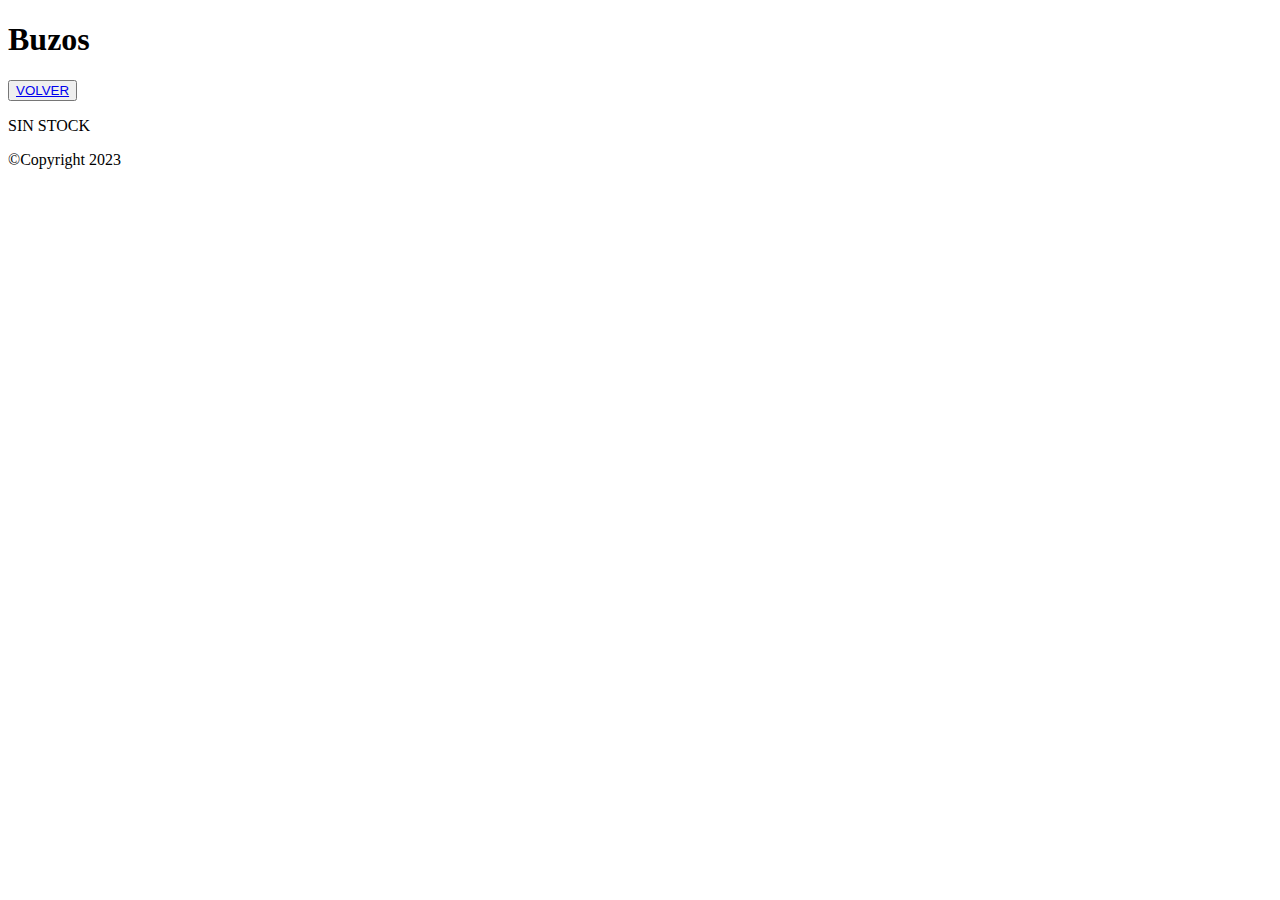
==== proyecto-palacio/index.html/buzos.html @ b302a197 "nuevo proy" ====
<!DOCTYPE html>
<html lang="en">
<head>
    <meta charset="UTF-8">
    <meta http-equiv="X-UA-Compatible" content="IE=edge">
    <meta name="viewport" content="width=device-width, initial-scale=1.0">
    <title>Buzos</title>
    <link rel="stylesheet" href="style.css">
</head>
<body>
    
    <header>
        <h1>Buzos</h1>
    </header>

    <main>
        <nav>
         <button><a href="./index.html">VOLVER</a></button>
        </nav>

         <p>SIN STOCK</p>

     </main>

     <footer>
        <p>©Copyright 2023</p>
     </footer>

</body>
</html>
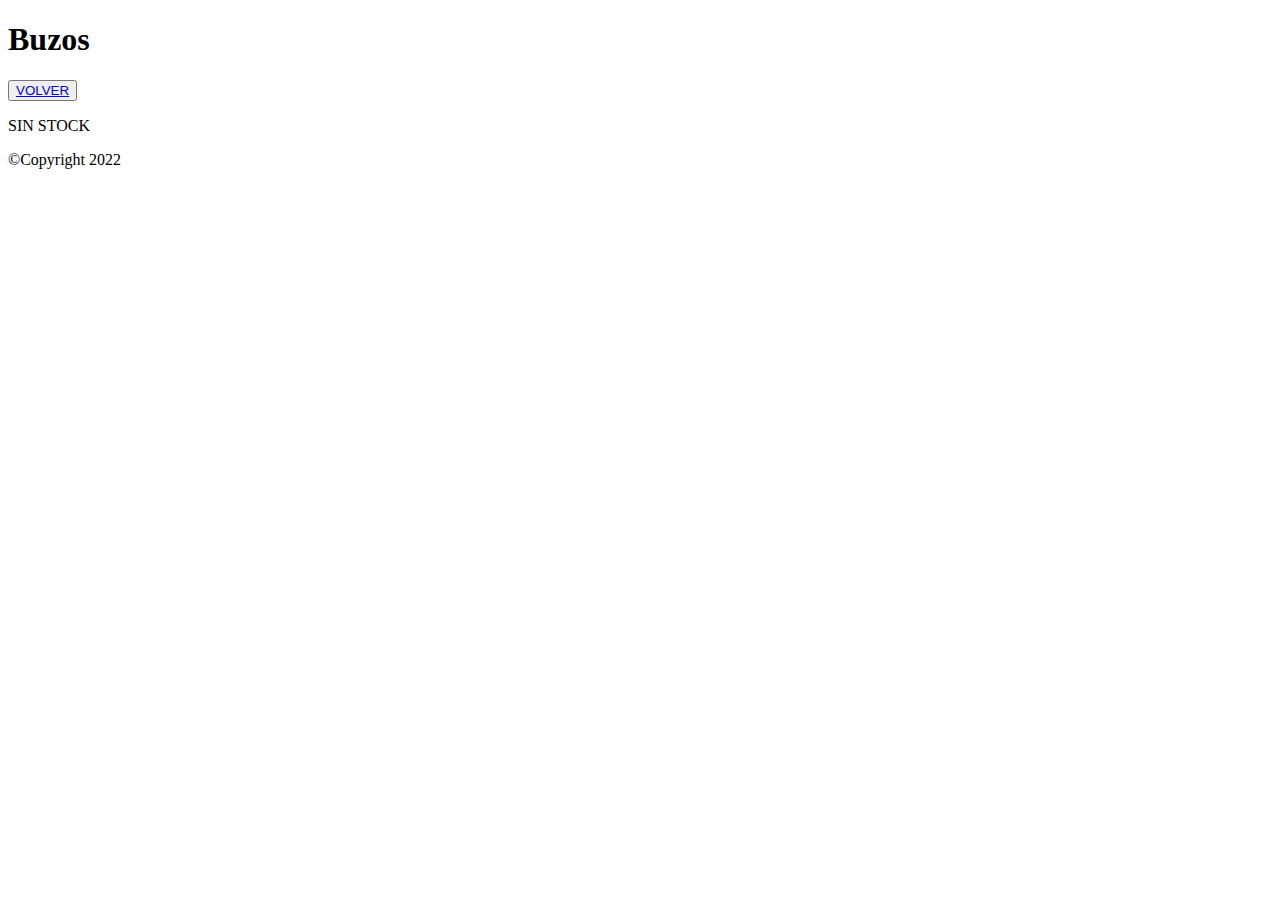
==== commit dfa7db71: "nuevo proyecto" ====
--- a/proyecto-palacio/index.html/buzos.html
+++ b/proyecto-palacio/index.html/buzos.html
@@ -23,7 +23,7 @@
      </main>
 
      <footer>
-        <p>©Copyright 2023</p>
+        <p>©Copyright 2022</p>
      </footer>
 
 </body>
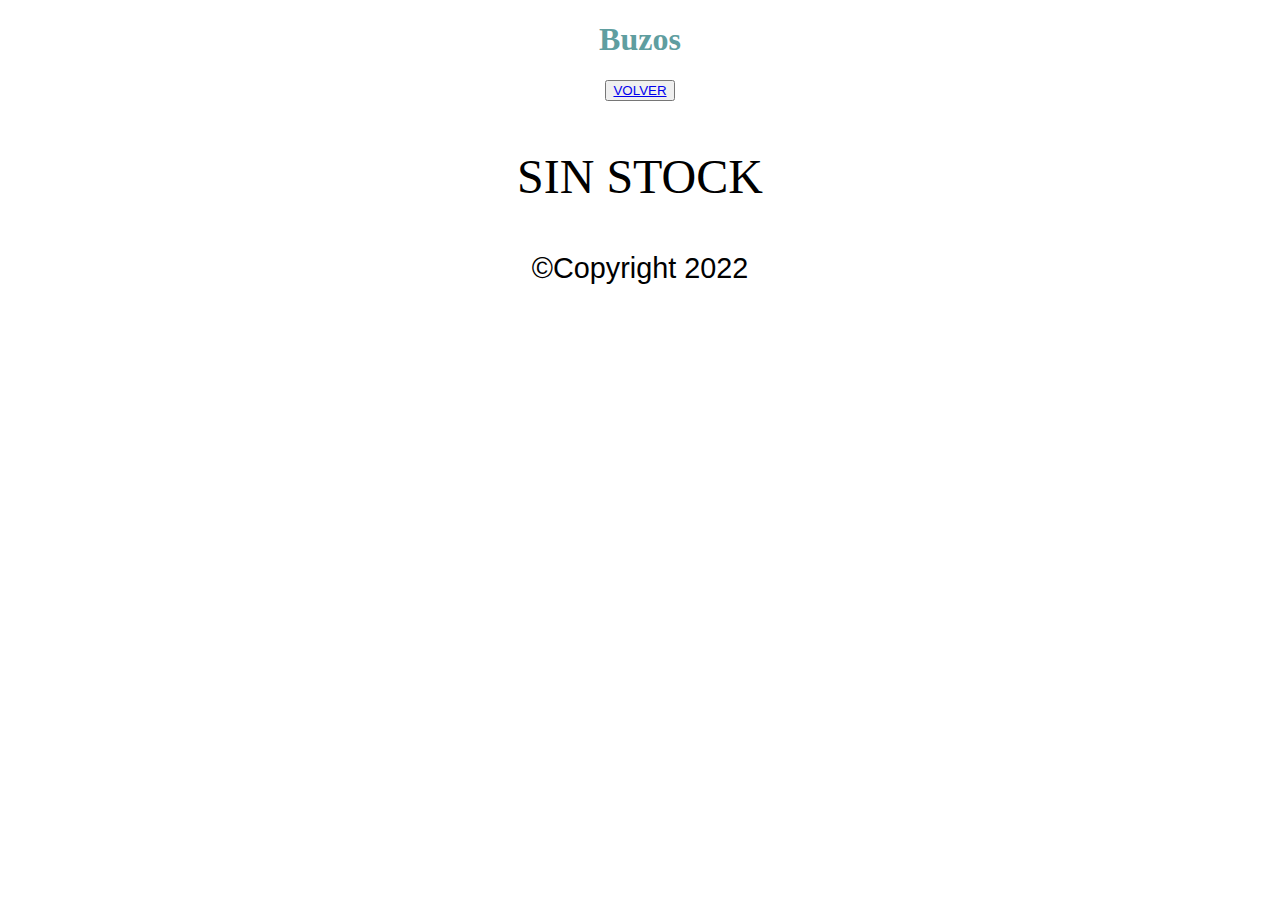
==== commit 3aee2b69: "aff cpy" ====
--- a/proyecto-palacio/index.html/buzos.html
+++ b/proyecto-palacio/index.html/buzos.html
@@ -5,7 +5,7 @@
     <meta http-equiv="X-UA-Compatible" content="IE=edge">
     <meta name="viewport" content="width=device-width, initial-scale=1.0">
     <title>Buzos</title>
-    <link rel="stylesheet" href="style.css">
+    <link rel="stylesheet" href="./css/estilos.css">
 </head>
 <body>
     
--- a/proyecto-palacio/index.html/css/estilos.css
+++ b/proyecto-palacio/index.html/css/estilos.css
@@ -0,0 +1,39 @@
+h1 {
+    text-align: center;
+      color: cadetblue;
+  }
+  
+  img {
+    background-color: black;
+    background-image: url("./img/1681879228644\ \(2\).png");
+    height: 200px;
+    align-self: start;
+  }
+  
+  .caja {
+      background-color: cadetblue; 
+      border: solid 3px rgb(0, 0, 0);
+      padding: 10px;
+    margin-top: 20px;
+    margin-bottom: 20px;
+  }
+  
+  main {
+    font-family: Georgia, 'Times New Roman', Times, serif;
+    text-align: center;
+  }
+  
+  p {
+    text-align: center;
+    font-size: 300%;
+  }
+  
+  h1 {
+    text-align: center;
+  }
+  
+  footer {
+    font-family: Impact, Haettenschweiler, 'Arial Narrow Bold', sans-serif;
+    font-size: 60%;
+    color: black;
+  }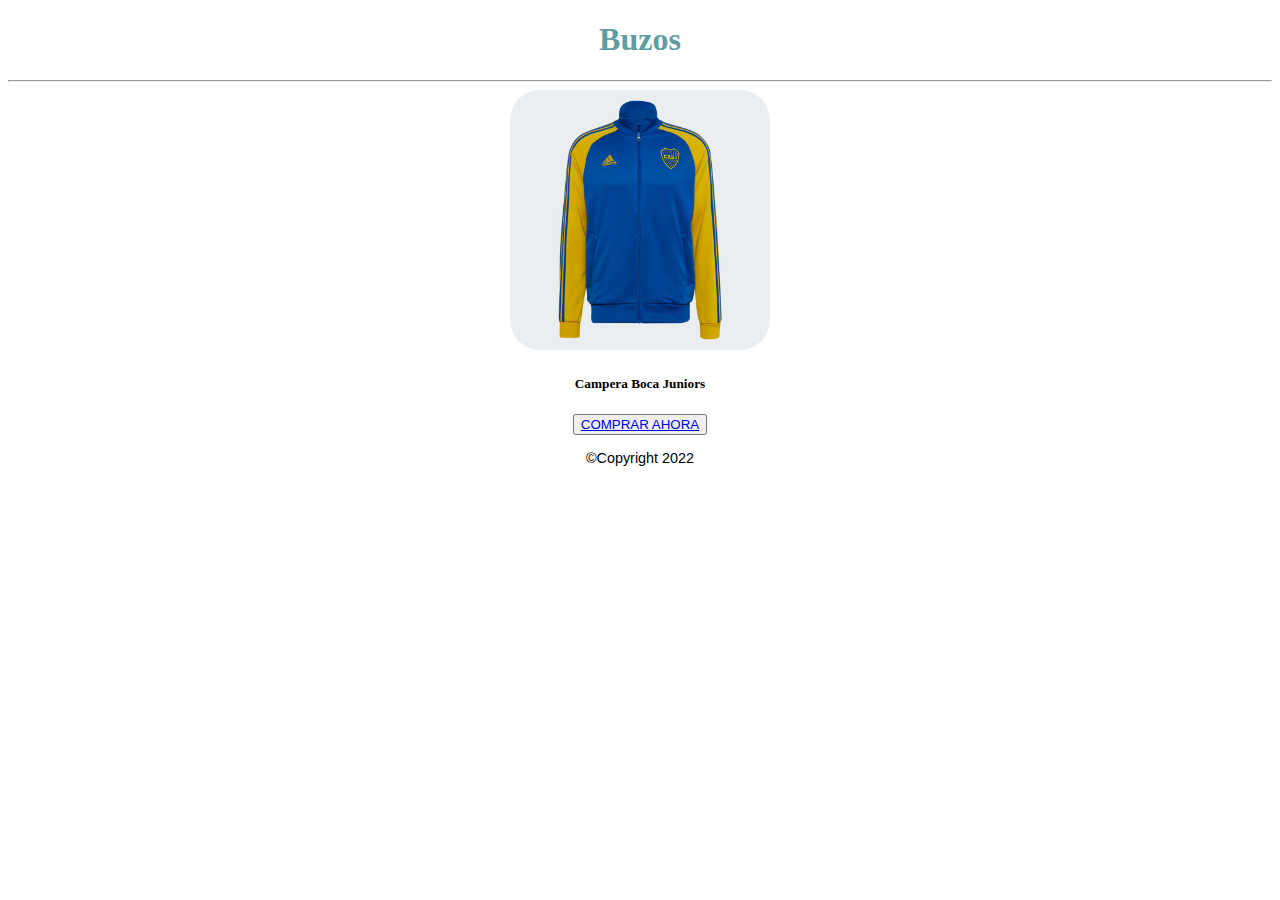
==== commit 6083b8e3: "mod en todo" ====
--- a/proyecto-palacio/index.html/buzos.html
+++ b/proyecto-palacio/index.html/buzos.html
@@ -5,7 +5,7 @@
     <meta http-equiv="X-UA-Compatible" content="IE=edge">
     <meta name="viewport" content="width=device-width, initial-scale=1.0">
     <title>Buzos</title>
-    <link rel="stylesheet" href="./css/estilos.css">
+    <link rel="stylesheet" href="./css/styles.css">
 </head>
 <body>
     
@@ -14,11 +14,15 @@
     </header>
 
     <main>
-        <nav>
-         <button><a href="./index.html">VOLVER</a></button>
-        </nav>
+        <hr>
 
-         <p>SIN STOCK</p>
+        <div class="card">
+            <img src="./img/Campera_Deportiva_Boca_Juniors_3_Tiras_Azul_HC0982_01_laydown.avif" class="card-img-top">
+            <div class="body-card">
+              <h5 class="card-title">Campera Boca Juniors</h5>
+              <button><a href="https://api.whatsapp.com/send/?phone=%2B5492665033453&text&type=phone_number&app_absent=0">COMPRAR AHORA</a></button>
+            </div>
+          </div>
 
      </main>
 
--- a/proyecto-palacio/index.html/css/styles.css
+++ b/proyecto-palacio/index.html/css/styles.css
@@ -0,0 +1,53 @@
+h1 {
+  color: cadetblue;
+  text-align: center;
+}
+
+img {
+  background-color: black;
+  background-image: url("./img/1681879228644 (2)(1).png");
+  align-self: start;
+}
+
+.caja {
+  background-color: cadetblue;
+  border: solid 3px rgb(0, 0, 0);
+  padding: 10px;
+  margin-top: 20px;
+  margin-bottom: 20px;
+}
+
+main {
+  font-family: Georgia, "Times New Roman", Times, serif;
+  text-align: center;
+}
+
+p {
+  text-align: center;
+  font-size: 300%;
+}
+
+h1 {
+  text-align: center;
+}
+
+footer {
+  font-family: Impact, Haettenschweiler, "Arial Narrow Bold", sans-serif;
+  font-size: 30%;
+  color: black;
+}
+
+img {
+  width: 260px;
+  height: 260px;
+  border-radius: 30px;
+}
+img .div-card {
+  width: 18rem;
+}
+img h5 {
+  color: black;
+  font-family: sans-serif;
+}
+
+/*# sourceMappingURL=styles.css.map */
